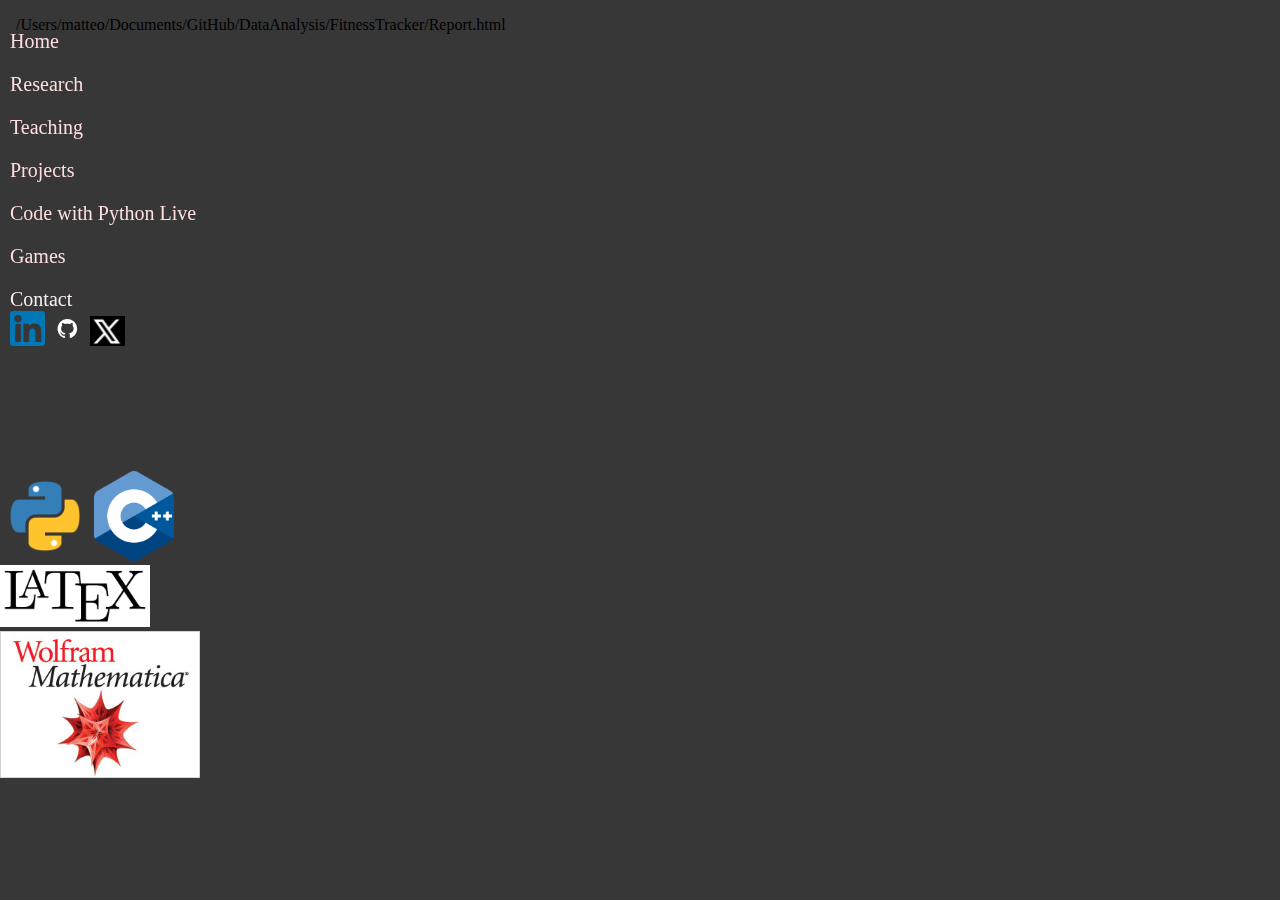
==== fitness.html @ 302fdb79 "fitness" ====
<!DOCTYPE html>

<html lang="en">
    <head>
        <neta name="viewport", content="initial-scale=1, width=device-width"></neta>
        <link rel="stylesheet", href="/style.css"/>
        <title>matteol's page</title>
        <script src="/js/script1.js"></script>
    </head>
    <body>

        <div class="menu">

            <script src="script.js"></script>
            <script>
                insertMenu();
            </script>
            
            </div>

<div class="embedded">

<!--    <h2 class="heading1">
Fitness Trackers</h2>
-->
<iframe src="FitnessTrackers.html" width="100%" height="100%" frameborder="0"></iframe>
            
    </div>


    </body>

    </html>
---- style.css ----
body {
  color: #FDEEEE;
  background-color: #373737;
}
button {
    background-color: #000000;
    font-size: 2vw;
    color: #FEFEFE;
}

title {
    color: #FDEEEE;
    font-size: 24px;
}
.heading1 {
    color: #c2baff;
    text-align: center;
    font-size:3vw;
}
div {
  color: #FDEEEE;
}
p {
    color: #FDEEEE;
    font-size: 20px;
}

a:link {
  color: hotpink;
}
a:visited {
  color: red;
}
a:hover {
  text-decoration: underline;
}
a:active {
  color: red;
  text-decoration: underline;
}
/*
image, img {
    max-width:100%;
    height:auto;
}*/


.left, .right {
  float: left;
  width: 20%; /* The width is 20%, by default */
}

.main {
  float: left;
  width: 60%; /* The width is 60%, by default */
}

/* Use a media query to add a breakpoint at 800px: */
@media screen and (max-width: 1600px) {
  .left, .main, .right {
    width: 100%; /* The width is 100%, when the viewport is 800px or smaller */
  }
}

.menu {
  width: 230px; /* Set the width of the menu */
  /*background-color: #373737; /* Set the background color */
  /*color: #FDDDdd;*//* Set the text color*/
  
  position: fixed; /* Fix the menu in place */
  top: 0;
  left: 0;
  height: 100%; /* Make it cover the entire height of the page */
}

.menu ul {
  list-style: none; /* Remove default list styles */
  padding: 0;
  font-size: 20px;
}

.menu li {
  padding: 10px;
  font-size: 20px;
}

/* Define styles for links in the menu */
.menu a {
  color: #FDDDdd;
  text-decoration: none;
  font-size: 20px;
}

.menu img {
  max-width: 150;
}
/* Content container to push content to the right of the menu */
.content {
  margin-left: 250px; /* Adjust this value to leave space for the menu */
  padding: 20px;
}

.inline { 
  display: inline-block; 
  /*border: 1px solid red; 
  */margin:10px;
  }

  .centerimg {
    margin: 0;
    position: absolute;
    top: 50%;
    left: 50%;
  }
  .center {
    display: block;
    margin-left: 50%;
    margin-right: 50%;
    width: 50%;
  }
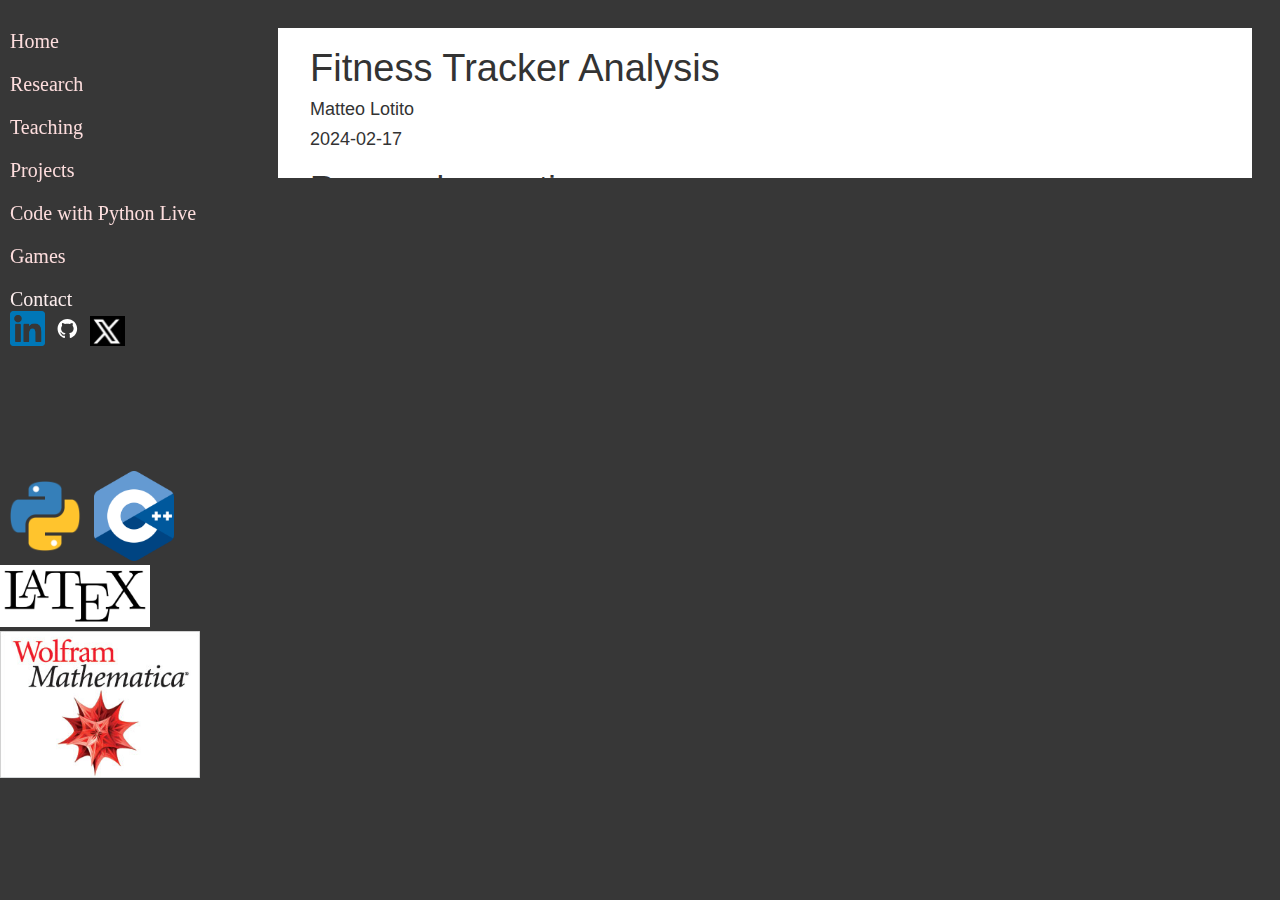
==== commit 95681ce3: "fitness" ====
--- a/fitness.html
+++ b/fitness.html
@@ -18,7 +18,7 @@
             
             </div>
 
-<div class="embedded">
+<div class="content">
 
 <!--    <h2 class="heading1">
 Fitness Trackers</h2>
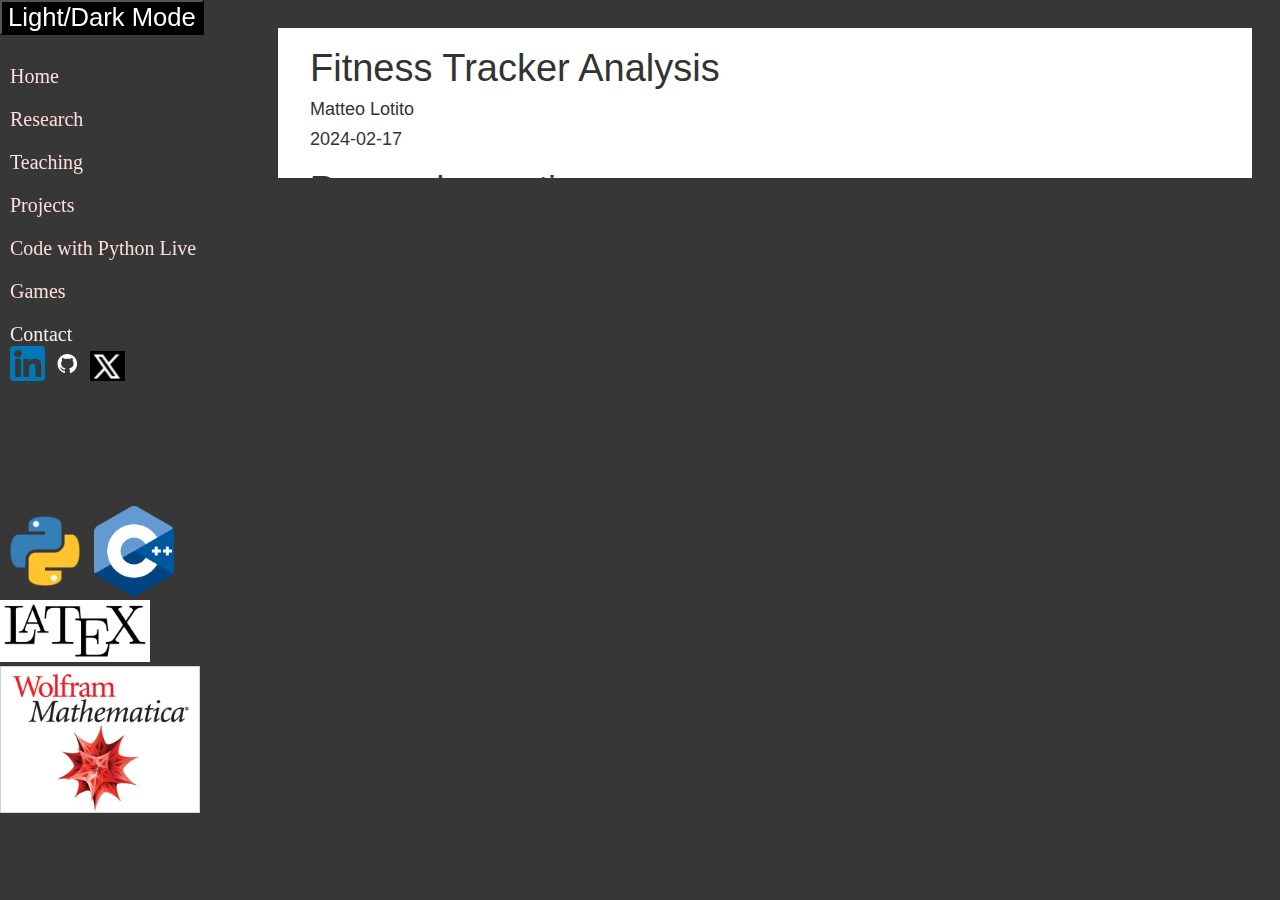
==== commit 97f8cb0e: "button" ====
--- a/fitness.html
+++ b/fitness.html
@@ -3,9 +3,8 @@
 <html lang="en">
     <head>
         <neta name="viewport", content="initial-scale=1, width=device-width"></neta>
-        <link rel="stylesheet", href="/style.css"/>
-        <title>matteol's page</title>
-        <script src="/js/script1.js"></script>
+        <link rel="stylesheet" href="style.css" id="theme">
+        <title>Matteo's page</title>
     </head>
     <body>
 
